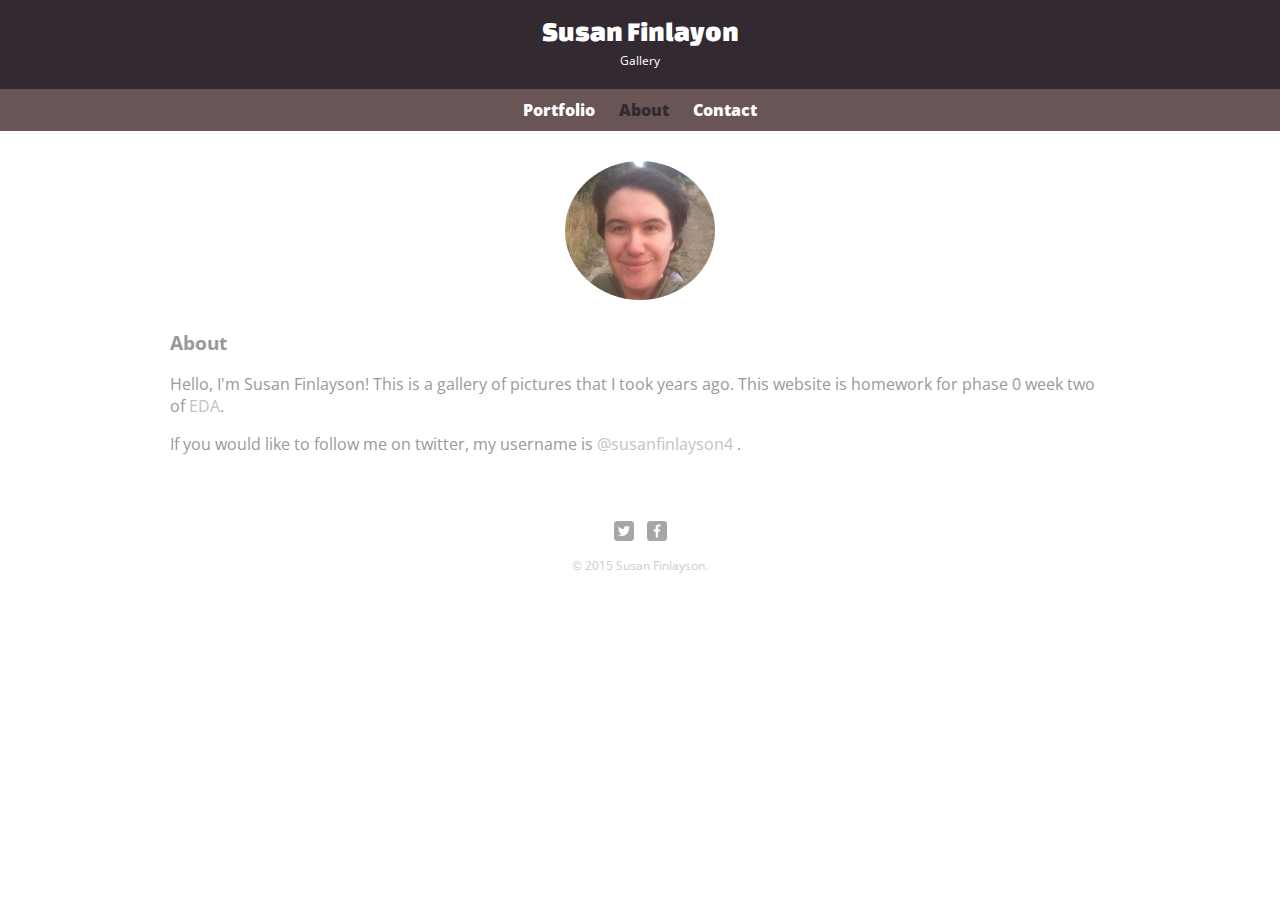
==== about.html @ 2a2ccc50 "new page, about, contact" ====
<!DOCTYPE html>
<html>
<head>
	<meta charset="utf-8">
	<title>Susan Finlayson | Gallery</title>
	<link rel="stylesheet" href="css/normalize 2.css">
	<link href='http://fonts.googleapis.com/css?family=Changa+One|Open+Sans+Condensed:300|Open+Sans:400,400italic,700,700italic,800' rel='stylesheet' type='text/css'>
	<link rel="stylesheet" href="css/main.css">
</head>
	<body>
		<header>
			<a href="index.html" id="logo">
				<h1>Susan Finlayon</h1>
				<h2>Gallery</h2>
			</a>
			<nav>
				<ul>
					<li> <a href="index.html" >Portfolio</a></li>
					<li><a href="about.html" class="selected">About</a></li>
					<li><a href="contact.html">Contact</a></li>
				</ul>
			</nav>	
		</header>
		<div id="wrapper">
			<section>
				<img src="img/susan_finlayson.jpg" alt="Photograph of Susan Finlayson" class="profile-photo">
				<h3>About</h3>
				<p>Hello, I'm Susan Finlayson! This is a gallery of pictures that I took years ago. This website is homework for phase 0 week two of <a href="http://devacademy.co.nz/">EDA</a>.</p>
				<p> If you would like to follow me on twitter, my username is <a href="http://twitter.com/SusanFinlayson4"> @susanfinlayson4 </a>.</p>
			</section>
			<footer>
				<a href="http://twitter.com/SusanFinlayson4"><img src="img/twitter-wrap.png" alt="Twitter Logo" class="social-icon"></a>
				<a href="http://facebook.com/susie.jane.7?ref=tn_tnmn"><img src="img/facebook-wrap.png" alt="Facebook Logo" class="social-icon"></a>
				<p>&copy; 2015 Susan Finlayson.</p>
			</footer>
		</div>	
	</body>
</html>
---- css/normalize 2.css ----
/*! normalize.css v1.1.0 | MIT License | git.io/normalize */

/* ==========================================================================
   HTML5 display definitions
   ========================================================================== */

/**
 * Correct `block` display not defined in IE 6/7/8/9 and Firefox 3.
 */

article,
aside,
details,
figcaption,
figure,
footer,
header,
hgroup,
main,
nav,
section,
summary {
    display: block;
}

/**
 * Correct `inline-block` display not defined in IE 6/7/8/9 and Firefox 3.
 */

audio,
canvas,
video {
    display: inline-block;
    *display: inline;
    *zoom: 1;
}

/**
 * Prevent modern browsers from displaying `audio` without controls.
 * Remove excess height in iOS 5 devices.
 */

audio:not([controls]) {
    display: none;
    height: 0;
}

/**
 * Address styling not present in IE 7/8/9, Firefox 3, and Safari 4.
 * Known issue: no IE 6 support.
 */

[hidden] {
    display: none;
}

/* ==========================================================================
   Base
   ========================================================================== */

/**
 * 1. Correct text resizing oddly in IE 6/7 when body `font-size` is set using
 *    `em` units.
 * 2. Prevent iOS text size adjust after orientation change, without disabling
 *    user zoom.
 */

html {
    font-size: 100%; /* 1 */
    -webkit-text-size-adjust: 100%; /* 2 */
    -ms-text-size-adjust: 100%; /* 2 */
}

/**
 * Address `font-family` inconsistency between `textarea` and other form
 * elements.
 */

html,
button,
input,
select,
textarea {
    font-family: sans-serif;
}

/**
 * Address margins handled incorrectly in IE 6/7.
 */

body {
    margin: 0;
}

/* ==========================================================================
   Links
   ========================================================================== */

/**
 * Address `outline` inconsistency between Chrome and other browsers.
 */

a:focus {
    outline: thin dotted;
}

/**
 * Improve readability when focused and also mouse hovered in all browsers.
 */

a:active,
a:hover {
    outline: 0;
}

/* ==========================================================================
   Typography
   ========================================================================== */

/**
 * Address font sizes and margins set differently in IE 6/7.
 * Address font sizes within `section` and `article` in Firefox 4+, Safari 5,
 * and Chrome.
 */

h1 {
    font-size: 2em;
    margin: 0.67em 0;
}

h2 {
    font-size: 1.5em;
    margin: 0.83em 0;
}

h3 {
    font-size: 1.17em;
    margin: 1em 0;
}

h4 {
    font-size: 1em;
    margin: 1.33em 0;
}

h5 {
    font-size: 0.83em;
    margin: 1.67em 0;
}

h6 {
    font-size: 0.67em;
    margin: 2.33em 0;
}

/**
 * Address styling not present in IE 7/8/9, Safari 5, and Chrome.
 */

abbr[title] {
    border-bottom: 1px dotted;
}

/**
 * Address style set to `bolder` in Firefox 3+, Safari 4/5, and Chrome.
 */

b,
strong {
    font-weight: bold;
}

blockquote {
    margin: 1em 40px;
}

/**
 * Address styling not present in Safari 5 and Chrome.
 */

dfn {
    font-style: italic;
}

/**
 * Address differences between Firefox and other browsers.
 * Known issue: no IE 6/7 normalization.
 */

hr {
    -moz-box-sizing: content-box;
    box-sizing: content-box;
    height: 0;
}

/**
 * Address styling not present in IE 6/7/8/9.
 */

mark {
    background: #ff0;
    color: #000;
}

/**
 * Address margins set differently in IE 6/7.
 */

p,
pre {
    margin: 1em 0;
}

/**
 * Correct font family set oddly in IE 6, Safari 4/5, and Chrome.
 */

code,
kbd,
pre,
samp {
    font-family: monospace, serif;
    _font-family: 'courier new', monospace;
    font-size: 1em;
}

/**
 * Improve readability of pre-formatted text in all browsers.
 */

pre {
    white-space: pre;
    white-space: pre-wrap;
    word-wrap: break-word;
}

/**
 * Address CSS quotes not supported in IE 6/7.
 */

q {
    quotes: none;
}

/**
 * Address `quotes` property not supported in Safari 4.
 */

q:before,
q:after {
    content: '';
    content: none;
}

/**
 * Address inconsistent and variable font size in all browsers.
 */

small {
    font-size: 80%;
}

/**
 * Prevent `sub` and `sup` affecting `line-height` in all browsers.
 */

sub,
sup {
    font-size: 75%;
    line-height: 0;
    position: relative;
    vertical-align: baseline;
}

sup {
    top: -0.5em;
}

sub {
    bottom: -0.25em;
}

/* ==========================================================================
   Lists
   ========================================================================== */

/**
 * Address margins set differently in IE 6/7.
 */

dl,
menu,
ol,
ul {
    margin: 1em 0;
}

dd {
    margin: 0 0 0 40px;
}

/**
 * Address paddings set differently in IE 6/7.
 */

menu,
ol,
ul {
    padding: 0 0 0 40px;
}

/**
 * Correct list images handled incorrectly in IE 7.
 */

nav ul,
nav ol {
    list-style: none;
    list-style-image: none;
}

/* ==========================================================================
   Embedded content
   ========================================================================== */

/**
 * 1. Remove border when inside `a` element in IE 6/7/8/9 and Firefox 3.
 * 2. Improve image quality when scaled in IE 7.
 */

img {
    border: 0; /* 1 */
    -ms-interpolation-mode: bicubic; /* 2 */
}

/**
 * Correct overflow displayed oddly in IE 9.
 */

svg:not(:root) {
    overflow: hidden;
}

/* ==========================================================================
   Figures
   ========================================================================== */

/**
 * Address margin not present in IE 6/7/8/9, Safari 5, and Opera 11.
 */

figure {
    margin: 0;
}

/* ==========================================================================
   Forms
   ========================================================================== */

/**
 * Correct margin displayed oddly in IE 6/7.
 */

form {
    margin: 0;
}

/**
 * Define consistent border, margin, and padding.
 */

fieldset {
    border: 1px solid #c0c0c0;
    margin: 0 2px;
    padding: 0.35em 0.625em 0.75em;
}

/**
 * 1. Correct color not being inherited in IE 6/7/8/9.
 * 2. Correct text not wrapping in Firefox 3.
 * 3. Correct alignment displayed oddly in IE 6/7.
 */

legend {
    border: 0; /* 1 */
    padding: 0;
    white-space: normal; /* 2 */
    *margin-left: -7px; /* 3 */
}

/**
 * 1. Correct font size not being inherited in all browsers.
 * 2. Address margins set differently in IE 6/7, Firefox 3+, Safari 5,
 *    and Chrome.
 * 3. Improve appearance and consistency in all browsers.
 */

button,
input,
select,
textarea {
    font-size: 100%; /* 1 */
    margin: 0; /* 2 */
    vertical-align: baseline; /* 3 */
    *vertical-align: middle; /* 3 */
}

/**
 * Address Firefox 3+ setting `line-height` on `input` using `!important` in
 * the UA stylesheet.
 */

button,
input {
    line-height: normal;
}

/**
 * Address inconsistent `text-transform` inheritance for `button` and `select`.
 * All other form control elements do not inherit `text-transform` values.
 * Correct `button` style inheritance in Chrome, Safari 5+, and IE 6+.
 * Correct `select` style inheritance in Firefox 4+ and Opera.
 */

button,
select {
    text-transform: none;
}

/**
 * 1. Avoid the WebKit bug in Android 4.0.* where (2) destroys native `audio`
 *    and `video` controls.
 * 2. Correct inability to style clickable `input` types in iOS.
 * 3. Improve usability and consistency of cursor style between image-type
 *    `input` and others.
 * 4. Remove inner spacing in IE 7 without affecting normal text inputs.
 *    Known issue: inner spacing remains in IE 6.
 */

button,
html input[type="button"], /* 1 */
input[type="reset"],
input[type="submit"] {
    -webkit-appearance: button; /* 2 */
    cursor: pointer; /* 3 */
    *overflow: visible;  /* 4 */
}

/**
 * Re-set default cursor for disabled elements.
 */

button[disabled],
html input[disabled] {
    cursor: default;
}

/**
 * 1. Address box sizing set to content-box in IE 8/9.
 * 2. Remove excess padding in IE 8/9.
 * 3. Remove excess padding in IE 7.
 *    Known issue: excess padding remains in IE 6.
 */

input[type="checkbox"],
input[type="radio"] {
    box-sizing: border-box; /* 1 */
    padding: 0; /* 2 */
    *height: 13px; /* 3 */
    *width: 13px; /* 3 */
}

/**
 * 1. Address `appearance` set to `searchfield` in Safari 5 and Chrome.
 * 2. Address `box-sizing` set to `border-box` in Safari 5 and Chrome
 *    (include `-moz` to future-proof).
 */

input[type="search"] {
    -webkit-appearance: textfield; /* 1 */
    -moz-box-sizing: content-box;
    -webkit-box-sizing: content-box; /* 2 */
    box-sizing: content-box;
}

/**
 * Remove inner padding and search cancel button in Safari 5 and Chrome
 * on OS X.
 */

input[type="search"]::-webkit-search-cancel-button,
input[type="search"]::-webkit-search-decoration {
    -webkit-appearance: none;
}

/**
 * Remove inner padding and border in Firefox 3+.
 */

button::-moz-focus-inner,
input::-moz-focus-inner {
    border: 0;
    padding: 0;
}

/**
 * 1. Remove default vertical scrollbar in IE 6/7/8/9.
 * 2. Improve readability and alignment in all browsers.
 */

textarea {
    overflow: auto; /* 1 */
    vertical-align: top; /* 2 */
}

/* ==========================================================================
   Tables
   ========================================================================== */

/**
 * Remove most spacing between table cells.
 */

table {
    border-collapse: collapse;
    border-spacing: 0;
}
---- css/main.css ----
/***************
GENERAL
***************/

body {
	font-family: 'Open Sans', sans-serif;
}

#wrapper {
	max-width: 940px;
	margin: 0 auto;
	padding: 0 5%;
	}

a {
	text-decoration: none;
}

img{
	max-width: 100%;
}

h3 {
	margin: 0 0 1em 0;
}

/***************
HEADING
***************/

header {
	float: left;
	margin: 0 0 30px 0;
	padding: 5px 0 0 0;
	width: 100%;
}

#logo {
		text-align: center;
		margin: 0;
	}

h1 {
	font-family: 'Changa One', sans-serif;
	margin: 15px 0;
	font-size: 1.75em;
	font-weight: normal;
	line-height: 0.8em;
}

h2 {
	font-size: 0.75em;
	margin: -5px 0 0;
	font-weight: normal;
}

/***************
NAVIGATION
***************/

nav {
	text-align: center;
	padding: 10px 0;
	margin: 20px 0 0;
}

nav ul {
	list-style: none;
	margin: 0 10px;
	padding:0;
}

nav li {
	display: inline-block;
}

nav a {
	font-weight: 800;
	padding: 15px 10px;
}



/***************
FOOTER
***************/

footer {
	font-size: 0.75em;
	text-align: center;
	clear: both;
	padding-top: 50px;
	color:#ccc;
}

.social-icon {
	width: 20px;
	height: 20px;
	margin: 0 5px;
}


/***************
PAGE PORTFOLIO
***************/

#gallery {
	margin: 0;
	padding: 0;
	list-style: none;
}

#gallery li {
	float:left;
	width: 45%;
	margin: 2.5%;
	background-color: #f5f5f5;
	color: #bdc3c7;
}

#gallery li a p {
	margin: 0;
	padding: 5%;
	font-size: 0.75em;
	color: #bdc3c7;
}

/***************
PAGE ABOUT
***************/

.profile-photo {
	display: block;
	max-width: 150px;
	margin: 0 auto 30px;
	border-radius: 100%;
}


/***************
COLOURS
***************/

/* site body */
body {
	background-color: #fff;
	color: #999;
}

/* green header */
header {
	background: #322a30;
	border-collapse: #695556;
}

/* nav background on mobile */
nav {
	background: #695556;
}

/* logo text */
h1, h2 {
	color: #fff;
}

/* links*/
a {
	color: #bdc3c7;
}

/* nav link */
nav a, nav a:visited {
	color: #fff;
}
/* selected nav link */
nav a.selected, nav a:hover {
	color: #322a30;
}
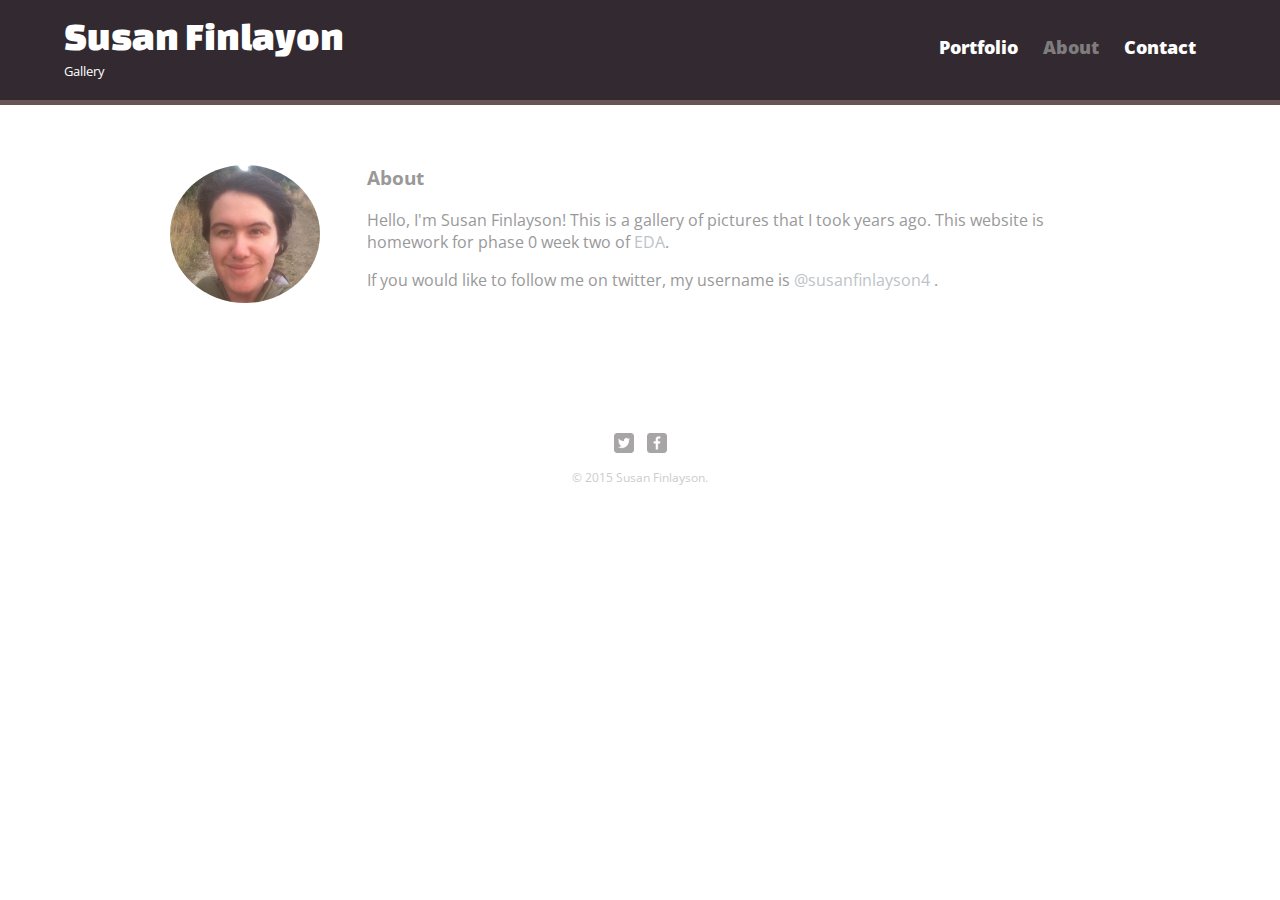
==== commit 02f5b5c4: "add more code" ====
--- a/about.html
+++ b/about.html
@@ -6,6 +6,8 @@
 	<link rel="stylesheet" href="css/normalize 2.css">
 	<link href='http://fonts.googleapis.com/css?family=Changa+One|Open+Sans+Condensed:300|Open+Sans:400,400italic,700,700italic,800' rel='stylesheet' type='text/css'>
 	<link rel="stylesheet" href="css/main.css">
+	<link rel="stylesheet" href="css/responsive.css">
+	<meta name="viewport" content="width=device-width, initial-scale=1.0">
 </head>
 	<body>
 		<header>
--- a/css/main.css
+++ b/css/main.css
@@ -16,7 +16,7 @@
 	text-decoration: none;
 }
 
-img{
+img {
 	max-width: 100%;
 }
 
@@ -136,7 +136,37 @@
 	border-radius: 100%;
 }
 
-
+/***************
+CONTACT
+***************/
+
+.contact-info {
+	list-style: none;
+	padding: 0;
+	margin:0;
+	font-size: 0.9em;
+}
+
+.contact-info a {
+	display: block;
+	min-height: 20px;
+	background-repeat: no-repeat;
+	background-size: 20px 20px;
+	padding: 0 0 0 30px;
+	margin: 0 0 10px;
+}
+
+.contact-info li.phone a {
+	background-image: url('../img/phone.png')
+}
+
+.contact-info li.mail a {
+	background-image: url('../img/mail.png')
+}
+
+.contact-info li.twitter a {
+	background-image: url('../img/twitter.png')
+}
 /***************
 COLOURS
 ***************/
@@ -174,12 +204,12 @@
 }
 /* selected nav link */
 nav a.selected, nav a:hover {
-	color: #322a30;
-}
-
-
-
-
-
-
-
+	color: #7f7c7e;
+}
+
+
+
+
+
+
+
--- a/css/responsive.css
+++ b/css/responsive.css
@@ -0,0 +1,82 @@
+@media screen and (min-width: 480px) {
+	
+
+
+	/***************
+	TWO COLUMN LAYOUT
+	***************/
+
+	#primary {
+		width:50%;
+		float:left;
+	}
+	#secondary {
+		width: 40%;
+		float: right;
+	}
+
+
+
+
+	/***************
+	PAGE: PORTFOLIO
+	***************/
+
+	#gallery li {
+		width: 28.3333%;
+	}
+
+	#gallery li:nth-child(4n) {
+		clear:left;
+	}
+
+
+	/***************
+	ABOUT
+	***************/
+
+	.profile-photo {
+		float:left;
+		margin: 0 5% 80px 0;
+	}
+}
+
+
+@media screen and (min-width: 660px) {
+	
+	/***************
+	ABOUT
+	***************/
+
+	nav {
+		background: none;
+		float: right;
+		font-size: 1.125em;
+		margin-right: 5%;
+		text-align: right;
+		width: 45%;
+	}
+	
+	#logo {
+		float: left;
+		margin-left: 5%;
+		text-align: left;
+		width: 45%;
+	}
+
+	h1 {
+		font-size: 2.5em;
+	}
+
+	h2 {
+		font-size: 0.825em;
+		margin-bottom: 20px;
+	}
+
+	header {
+		border-bottom: 5px solid #695556;
+		margin-bottom: 60px;
+	}
+}
+
+
